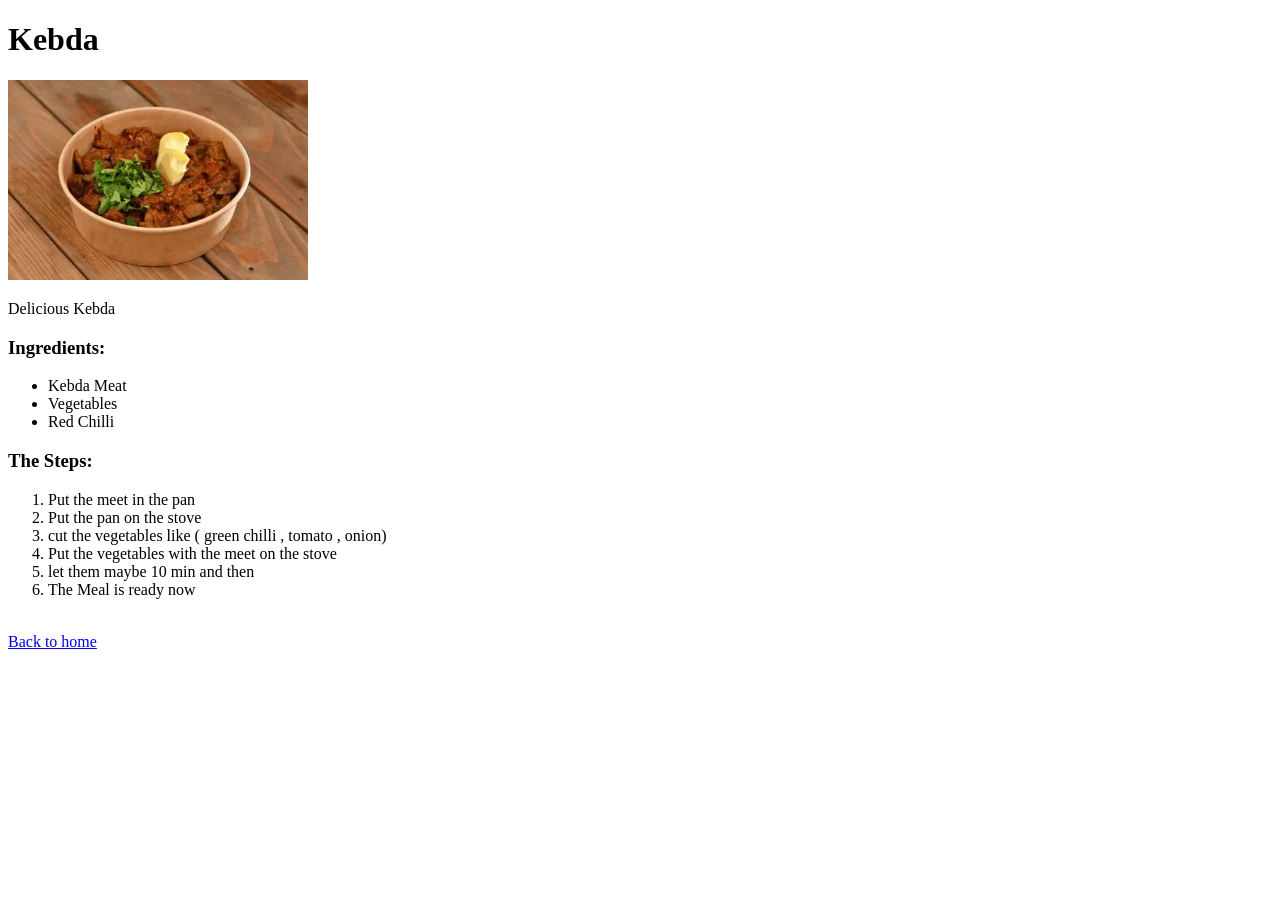
==== recipes/kebda.html @ a80503a5 "set the files of the project" ====
<!DOCTYPE html>
<html lang="en">
<head>
    <meta charset="UTF-8">
    <meta name="viewport" content="width=device-width, initial-scale=1.0">
    <title>Kebda</title>
</head>
<body>
    <h1>Kebda</h1>
    <img src="imgs/kebda-img.webp" alt="kebda image in a beautiful plate" width="300px
    ">
    <p>Delicious Kebda</p>
    <h3>Ingredients:</h3>
    <ul>
        <li>Kebda Meat</li>
        <li>Vegetables</li>
        <li>Red Chilli</li>
    </ul>

    <h3>The Steps:</h3>
    <ol>
        <li>Put the meet in the pan</li>
        <li>Put the pan on the stove</li>
        <li>cut the vegetables like ( green chilli , tomato , onion)</li>
        <li>Put the vegetables with the meet on the stove</li>
        <li>let them maybe 10 min and then</li>
        <li>The Meal is ready now</li>
    </ol>
    <br>
    <a href="../index.html">Back to home</a>
</body>
</html>
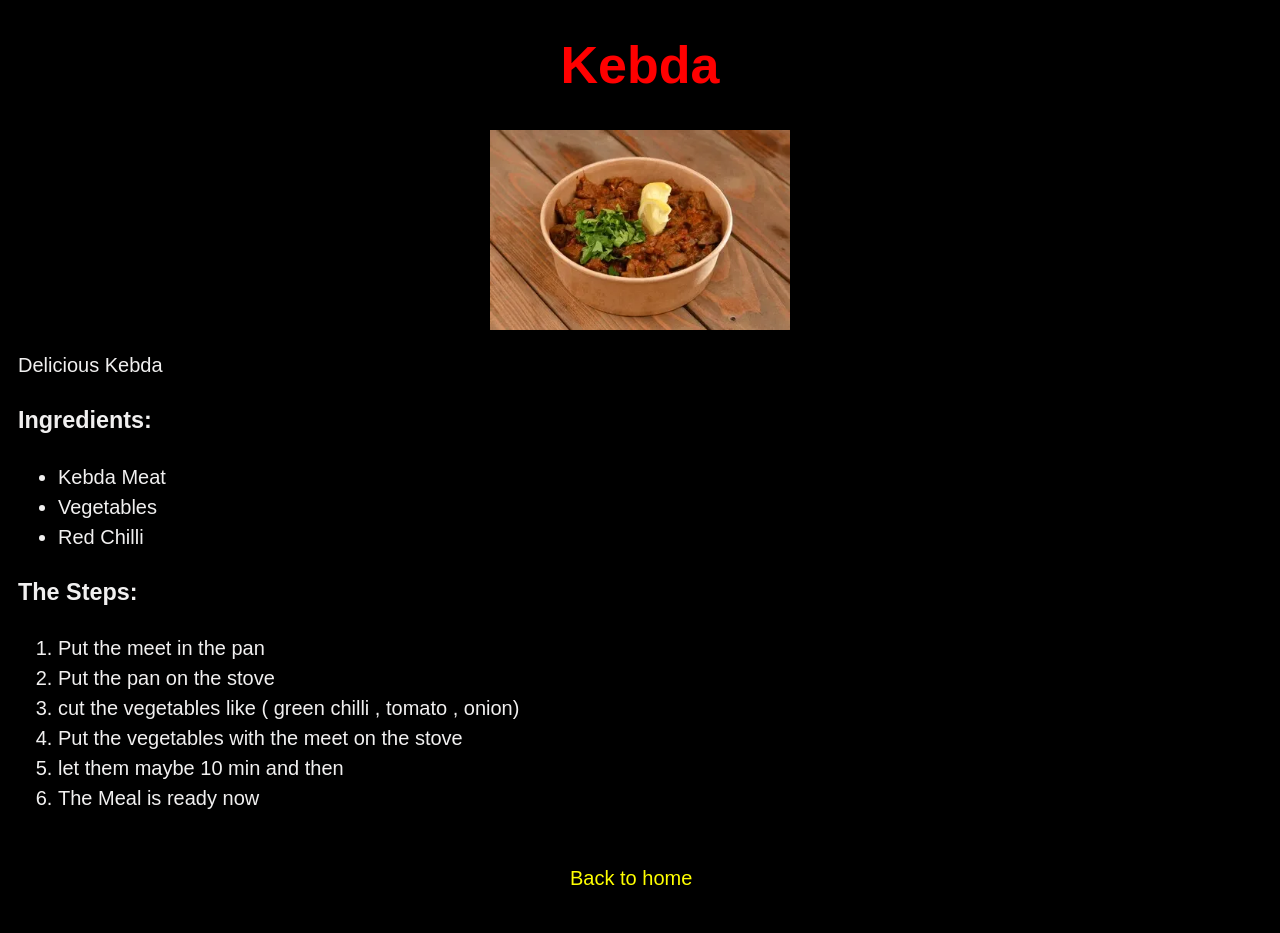
==== commit b7eb5e1c: "adding style.css file to add some beautiful view to our pages" ====
--- a/recipes/kebda.html
+++ b/recipes/kebda.html
@@ -4,12 +4,13 @@
     <meta charset="UTF-8">
     <meta name="viewport" content="width=device-width, initial-scale=1.0">
     <title>Kebda</title>
+    <link rel="stylesheet" href="../style.css">
 </head>
 <body>
-    <h1>Kebda</h1>
-    <img src="imgs/kebda-img.webp" alt="kebda image in a beautiful plate" width="300px
-    ">
-    <p>Delicious Kebda</p>
+    <h1 class="heading ">Kebda</h1>
+    <img class="imgs" src="imgs/kebda-img.webp" alt="kebda image in a beautiful plate" width="300px">
+    <div class="content">
+        <p>Delicious Kebda</p>
     <h3>Ingredients:</h3>
     <ul>
         <li>Kebda Meat</li>
@@ -27,6 +28,7 @@
         <li>The Meal is ready now</li>
     </ol>
     <br>
-    <a href="../index.html">Back to home</a>
+    <a class="back-home" href="../index.html">Back to home</a>
+    </div>
 </body>
 </html>
--- a/style.css
+++ b/style.css
@@ -0,0 +1,57 @@
+body{
+    font-family: Arial, Helvetica, sans-serif;
+    background-color: black;
+    color: #f1f0f0;
+}
+.heading{
+    color: red;
+    font-size: 52px;
+    text-align: center;
+}
+
+#hero-p{
+font-weight: bold;
+font-size: 22px;
+color: #fcfcfc;
+text-align: center;
+}
+
+.list-main{
+    font-size: 20px;
+    line-height: 1.5;
+    display: flex;
+    justify-content: center;
+    gap:60px;
+    text-align: center;
+    list-style: none;
+
+}
+
+a{
+    text-decoration: none;
+    color: yellow;
+}
+
+a:hover{
+    color: orangered;
+}
+
+.imgs{
+    width: 300px;
+    margin: 0 auto;
+    display: block;
+}
+
+.content{
+    padding-left: 10px;
+    font-size: 20px;
+    line-height: 1.5;
+}
+
+.back-home{
+    display: block;
+    margin: 0 auto;
+    margin-bottom: 40px;
+    width: 150px;
+
+}
